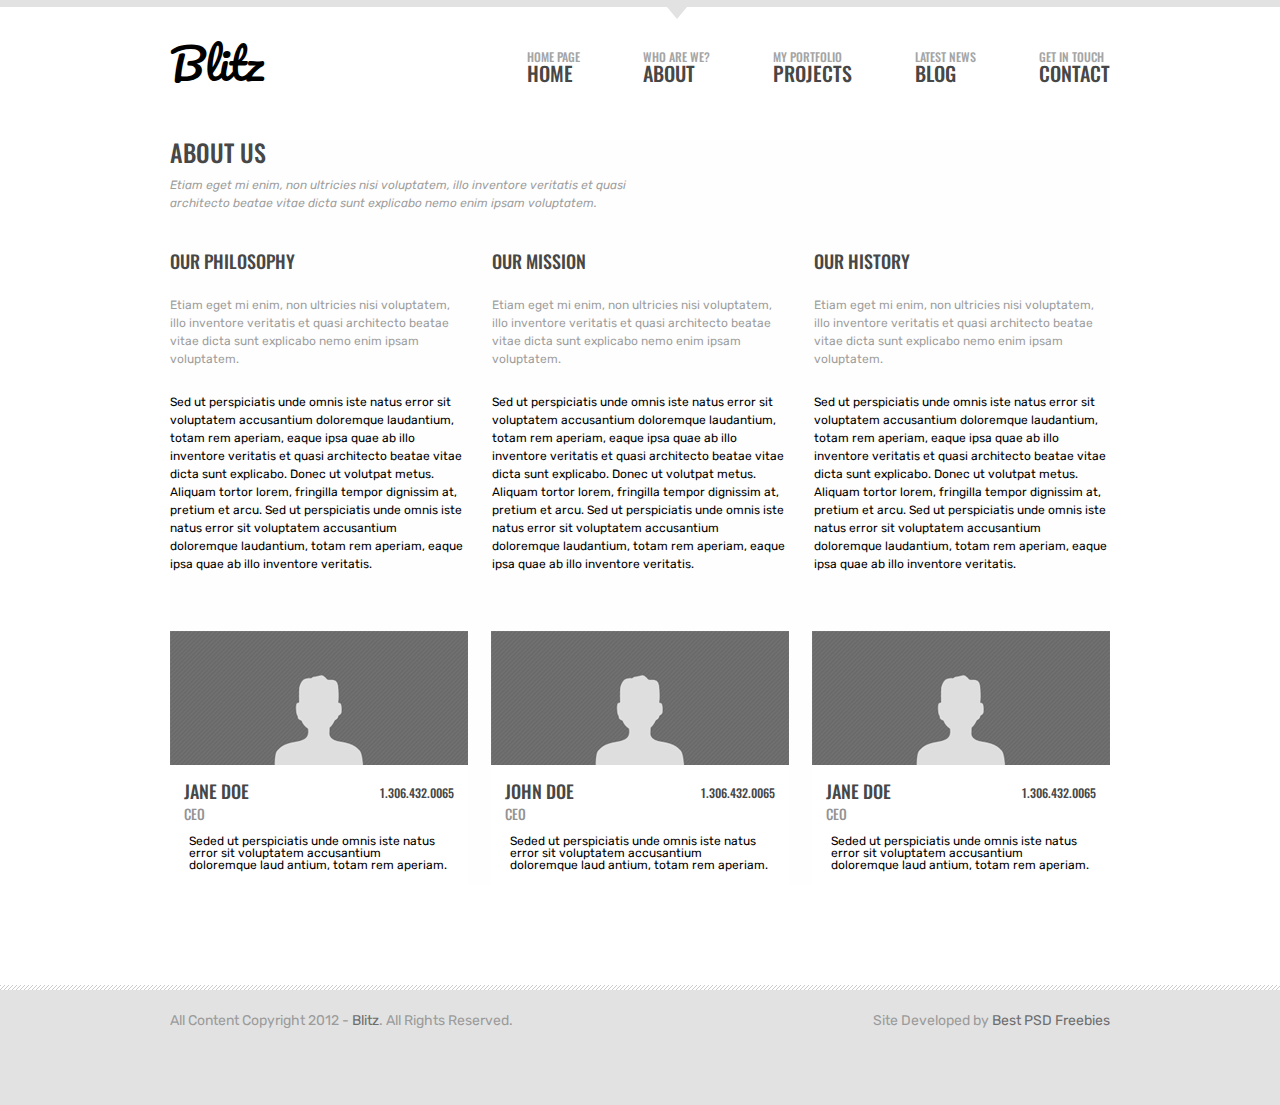
==== about.html @ 40678a4a "Blitz" ====
<!DOCTYPE html>
<html lang="en">
<head>
	<meta charset="UTF-8">
	<meta name="viewport" content="width=device-width, initial-scale=1">
	<link rel="stylesheet" href="css/style.css" />
	<link rel="stylesheet" href="https://use.fontawesome.com/releases/v5.7.1/css/all.css">
	<script type="text/javascript" src="js/jQuery.js"></script>
	<script type="text/javascript" src="js/script.js"></script>
	<link rel="preconnect" href="https://fonts.gstatic.com">
	<link href="https://fonts.googleapis.com/css2?family=Oswald:wght@400;500;600&family=Pacifico&family=Rubik&display=swap" rel="stylesheet">
	<title>Document</title>
</head>
<body>
<div class="tape"></div>
<header class="header">
	<div class="header__container container">
		<h1 class="header__logotype">Blitz</h1>
		<nav class="header__nav">
			<div class="header__column-nav">
				<span>home page</span>
				<a href="">home</a>
			</div>
			<div class="header__column-nav header__column-nav_focus">
				<span>who are we?</span>
				<a href="">about</a>
			</div>
			<div class="header__column-nav">
				<span>my portfolio</span>
				<a href="">projects</a>
			</div>
			<div class="header__column-nav">
				<span>latest news</span>
				<a href="">blog</a>
			</div>
			<div class="header__column-nav">
				<span>get in touch</span>
				<a href="">contact</a>
			</div>
		</nav>
	</div>
</header>
<section class="section-about container">
	<div class="section-about__header">
		<h2>ABOUT US</h2>
		<p>Etiam eget mi enim, non ultricies nisi voluptatem, illo inventore veritatis et quasi architecto beatae vitae dicta sunt explicabo nemo enim ipsam voluptatem.</p>
	</div>
	<div class="tape-futer"></div>
	<div class="about-info">
		<div class="about-info__row">
			<div class="about-info__column">
				<h3 class="about-info__head">OUR  PHILOSOPHY</h3>
				<p class="about-info__clarification">Etiam eget mi enim, non ultricies nisi voluptatem, illo inventore veritatis et quasi architecto beatae vitae dicta sunt explicabo nemo enim ipsam voluptatem.</p>
				<p class="about-info__text">Sed ut perspiciatis unde omnis iste natus error sit voluptatem accusantium doloremque laudantium, totam rem aperiam, eaque ipsa quae ab illo inventore veritatis et quasi architecto beatae vitae dicta sunt explicabo. Donec ut volutpat metus. Aliquam tortor lorem, fringilla tempor dignissim at, pretium et arcu. Sed ut perspiciatis unde omnis iste natus error sit voluptatem accusantium doloremque laudantium, totam rem aperiam, eaque ipsa quae ab illo inventore veritatis.</p>
			</div>
			<div class="about-info__column">
				<h3 class="about-info__head">OUR  MISSION</h3>
				<p class="about-info__clarification">Etiam eget mi enim, non ultricies nisi voluptatem, illo inventore veritatis et quasi architecto beatae vitae dicta sunt explicabo nemo enim ipsam voluptatem.</p>
				<p class="about-info__text">Sed ut perspiciatis unde omnis iste natus error sit voluptatem accusantium doloremque laudantium, totam rem aperiam, eaque ipsa quae ab illo inventore veritatis et quasi architecto beatae vitae dicta sunt explicabo. Donec ut volutpat metus. Aliquam tortor lorem, fringilla tempor dignissim at, pretium et arcu. Sed ut perspiciatis unde omnis iste natus error sit voluptatem accusantium doloremque laudantium, totam rem aperiam, eaque ipsa quae ab illo inventore veritatis.</p>
			</div>
			<div class="about-info__column">
				<h3 class="about-info__head">OUR  HISTORY</h3>
				<p class="about-info__clarification">Etiam eget mi enim, non ultricies nisi voluptatem, illo inventore veritatis et quasi architecto beatae vitae dicta sunt explicabo nemo enim ipsam voluptatem.</p>
				<p class="about-info__text">Sed ut perspiciatis unde omnis iste natus error sit voluptatem accusantium doloremque laudantium, totam rem aperiam, eaque ipsa quae ab illo inventore veritatis et quasi architecto beatae vitae dicta sunt explicabo. Donec ut volutpat metus. Aliquam tortor lorem, fringilla tempor dignissim at, pretium et arcu. Sed ut perspiciatis unde omnis iste natus error sit voluptatem accusantium doloremque laudantium, totam rem aperiam, eaque ipsa quae ab illo inventore veritatis.</p>
			</div>
		</div>
	</div>
	<div class="tape-futer"></div>
	<div class="team-about">
		<div class="team-about__row">
			<div class="team-about__column">
				<div class="participant">
					<img src="img/John_Doe.png" alt="" class="participant__photo">
					<h3 class="participant__name">JANE DOE</h3>
					<span class="participant__number">1.306.432.0065</span>
					<span class="participant__specialization">CEO</span>
					<p class="participant__info">Seded ut perspiciatis unde omnis iste natus error sit voluptatem accusantium doloremque laud antium, totam rem aperiam.</p>
				</div>
			</div>
			<div class="team-about__column">
				<div class="participant">
					<img src="img/John_Doe.png" alt="" class="participant__photo">
					<h3 class="participant__name">JOHN DOE</h3>
					<span class="participant__number">1.306.432.0065</span>
					<span class="participant__specialization">CEO</span>
					<p class="participant__info">Seded ut perspiciatis unde omnis iste natus error sit voluptatem accusantium doloremque laud antium, totam rem aperiam.</p>
				</div>
			</div>
			<div class="team-about__column">
				<div class="participant">
					<img src="img/John_Doe.png" alt="" class="participant__photo">
					<h3 class="participant__name">JANE DOE</h3>
					<span class="participant__number">1.306.432.0065</span>
					<span class="participant__specialization">CEO</span>
					<p class="participant__info">Seded ut perspiciatis unde omnis iste natus error sit voluptatem accusantium doloremque laud antium, totam rem aperiam.</p>
				</div>
			</div>
		</div>
	</div>
</section>
<div class="tape-footer"></div>
<footer class="footer">
	<div class="footer__container container">
		<p class="footer__copyrigt footer__copyrigt_left">All Content Copyright 2012 - <span>Blitz</span>. All Rights Reserved. </p>
		<p class="footer__copyrigt footer__copyrigt_right">Site Developed by <span>Best PSD Freebies</span></p>
	</div>
</footer>
</body>
</html>
---- css/style.css ----
@charset "UTF-8";
/*Обнуление*/
* {
  padding: 0;
  margin: 0;
  border: 0;
}

*, *:before, *:after {
  -webkit-box-sizing: border-box;
  box-sizing: border-box;
}

:focus, :active {
  outline: none;
}

a:focus, a:active {
  outline: none;
}

nav, footer, header, aside {
  display: block;
}

html, body {
  height: 100%;
  width: 100%;
  font-size: 100%;
  line-height: 1;
  font-size: 14px;
  -ms-text-size-adjust: 100%;
  -moz-text-size-adjust: 100%;
  -webkit-text-size-adjust: 100%;
}

input, button, textarea {
  font-family: inherit;
}

input::-ms-clear {
  display: none;
}

button {
  cursor: pointer;
}

button::-moz-focus-inner {
  padding: 0;
  border: 0;
}

a, a:visited {
  text-decoration: none;
}

a:hover {
  text-decoration: none;
}

ul li {
  list-style: none;
}

img {
  vertical-align: top;
}

h1, h2, h3, h4, h5, h6 {
  font-size: inherit;
  font-weight: inherit;
}

/*--------------------*/
.tape {
  width: 100%;
  height: 7px;
  background-color: #e2e2e2;
}

.container {
  max-width: 940px;
  margin: 0 auto;
}

.header {
  width: 100%;
  height: 133px;
}
.header__container {
  display: -webkit-box;
  display: -ms-flexbox;
  display: flex;
  -webkit-box-pack: justify;
      -ms-flex-pack: justify;
          justify-content: space-between;
}
.header__logotype {
  font-size: 42px;
  font-family: Pacifico;
  padding-top: 35px;
}
.header__nav {
  width: 583px;
  display: -webkit-box;
  display: -ms-flexbox;
  display: flex;
  -webkit-box-pack: justify;
      -ms-flex-pack: justify;
          justify-content: space-between;
  font-family: Oswald;
  text-transform: uppercase;
  font-weight: 500;
}
.header__column-nav {
  padding-top: 44px;
}
.header__column-nav_focus:after {
  width: 10px;
  content: "";
  display: block;
  border: 10px solid transparent;
  border-top: 12px solid #e2e2e2;
  margin: 0 auto;
  position: relative;
  top: -76px;
}
.header span {
  display: block;
  font-size: 12px;
  color: #a5a5a5;
}
.header a {
  display: block;
  font-size: 20px;
  color: #474747;
}

.tape-footer, .tape-post, .tape-sidebar {
  background-image: url("../img/footer-tape.png");
  background-repeat: repeat;
  width: 100%;
  height: 5px;
}

.tape-footer {
  margin-top: 100px;
}

.footer {
  font-family: Rubik;
  background-color: #e2e2e2;
  color: #9b9b9b;
  height: 115px;
}
.footer__container {
  display: -webkit-box;
  display: -ms-flexbox;
  display: flex;
  -webkit-box-pack: justify;
      -ms-flex-pack: justify;
          justify-content: space-between;
  padding-top: 24px;
}
.footer__copyrigt {
  display: block;
}
.footer span {
  color: #6e6e6e;
}

.slider {
  width: 940px;
  height: 520px;
}
.slider__window {
  width: 100%;
  height: 425px;
  overflow: hidden;
}
.slider__window:after {
  width: 12px;
  content: "";
  display: block;
  border: 12px solid transparent;
  border-bottom: 12px solid #fbfbfb;
  margin: 0 auto;
  position: relative;
  top: -96px;
}
.slider__tape {
  width: 3760px;
  height: 425px;
  -webkit-transition: -webkit-transform 0.2s linear;
  transition: -webkit-transform 0.2s linear;
  -o-transition: transform 0.2s linear;
  transition: transform 0.2s linear;
  transition: transform 0.2s linear, -webkit-transform 0.2s linear;
  display: -webkit-box;
  display: -ms-flexbox;
  display: flex;
}
.slider__viewport {
  width: 940px;
  height: 425px;
}
.slider #viewport_2 {
  background-color: #474643;
}
.slider #viewport_3 {
  background-color: #4C4B48;
}
.slider #viewport_4 {
  background-color: #744B48;
}
.slider__caption {
  display: inline-block;
  width: 217px;
  height: 72px;
  position: relative;
  top: -72px;
  z-index: 5;
  background-color: #444444;
  opacity: 0.9;
}
.slider__caption .item-caption {
  font-family: Oswald;
  display: block;
  margin-left: 16px;
  font-size: 14px;
  color: #9a9a9a;
  text-transform: uppercase;
  margin-top: 14px;
}
.slider__caption .item-caption_bottom {
  display: block;
  font-size: 28px;
  margin-top: 5px;
  color: white;
}
.slider__labels {
  display: inline-block;
  height: 29px;
  width: 140px;
  position: relative;
  top: -72px;
  left: 580px;
}
.slider__label {
  display: inline-block;
  margin-top: 12px;
  width: 23px;
  height: 5px;
  background-color: white;
  margin-right: 7px;
  -webkit-transition: background-color 0.2s linear;
  -o-transition: background-color 0.2s linear;
  transition: background-color 0.2s linear;
}
.slider__label_focus {
  background-color: #444444;
}
.slider__clarification {
  width: 100%;
  height: 95px;
  background-color: #fbfbfb;
}
.slider__clarification span {
  display: block;
  font-family: Oswald;
  font-size: 16px;
  color: #474747;
  padding-top: 20px;
  margin-left: 17px;
  font-weight: 700;
  text-transform: uppercase;
}
.slider__clarification p {
  display: block;
  font-family: Rubik;
  font-size: 12px;
  color: #474747;
  margin-top: 16px;
  margin-left: 17px;
}

.info {
  margin-top: 71px;
}
.info__row {
  width: 100%;
  display: -webkit-box;
  display: -ms-flexbox;
  display: flex;
  -webkit-box-pack: justify;
      -ms-flex-pack: justify;
          justify-content: space-between;
  font-family: Rubik;
}
.info__column {
  width: 275px;
  color: #414141;
}
.info__column i {
  display: inline-block;
  font-size: 38px;
  font-weight: 800;
  position: relative;
  top: -3px;
  color: #9a9a9a;
}
.info__column h2 {
  display: inline-block;
  width: 184px;
  height: 42px;
  font-size: 20px;
  text-transform: uppercase;
  font-family: Oswald;
  font-weight: 600;
  margin-left: 30px;
  line-height: 1.2;
  color: #464646;
}
.info__column p {
  margin-top: 33px;
}
.info__column a {
  font-size: 12px;
  font-family: Oswald;
  color: #474747;
  display: block;
  margin-top: 22px;
  font-weight: 600;
}
.info__column a i {
  font-size: 17px;
  position: relative;
  top: 2px;
  color: #474747;
}

.portfolio {
  font-family: Oswald;
  text-transform: uppercase;
  margin-top: 67px;
  margin-bottom: 70px;
}
.portfolio__header {
  display: block;
  width: 100%;
  height: 29px;
  text-align: center;
  font-size: 18px;
  background-image: url("../img/tape.PNG");
  background-repeat: repeat;
}
.portfolio__header span {
  display: block;
  width: 186px;
  height: 100%;
  padding-top: 15px;
  background-color: white;
  margin: 0 auto;
  line-height: 0;
  font-weight: 600;
  color: #474747;
}
.portfolio__row {
  display: -webkit-box;
  display: -ms-flexbox;
  display: flex;
  -webkit-box-pack: justify;
      -ms-flex-pack: justify;
          justify-content: space-between;
  margin-top: 52px;
}
.portfolio__column {
  width: 220px;
}
.portfolio__column img {
  width: 100%;
  height: 120px;
}
.portfolio__column h3 {
  size: 14px;
  font-weight: 500;
  margin-top: 16px;
}
.portfolio__column p {
  text-transform: none;
  font-size: 12px;
  font-family: Rubik;
  color: #414141;
  margin-top: 17px;
}
.portfolio__column a {
  font-size: 12px;
  font-family: Oswald;
  color: #474747;
  display: block;
  margin-top: 22px;
  font-weight: 600;
}
.portfolio__column a i {
  font-size: 17px;
  position: relative;
  top: 2px;
  color: #474747;
}

.pagination {
  width: 143px;
  height: 5px;
  margin-top: 70px;
  display: -webkit-box;
  display: -ms-flexbox;
  display: flex;
  -webkit-box-pack: justify;
      -ms-flex-pack: justify;
          justify-content: space-between;
}
.pagination__item {
  width: 23px;
  height: 100%;
  background-color: #9a9a9a;
}
.pagination__item_focus {
  background-color: #e8e6e6;
}

.section-about, .section-blog, .section-contact, .section-projects {
  background-color: #FEFEFE;
}
.section-about__header h2, .section-blog__header h2, .section-contact__header h2, .section-projects__header h2 {
  display: block;
  font-size: 24px;
  color: #474747;
  font-family: Oswald;
  font-weight: 500;
}
.section-about__header p, .section-blog__header p, .section-contact__header p, .section-projects__header p {
  display: block;
  width: 518px;
  font-family: Rubik;
  font-size: 12px;
  font-style: italic;
  color: #9e9e9e;
  margin-top: 12px;
  margin-bottom: 13px;
  line-height: 1.5;
}

.about-info {
  width: 100%;
  margin-top: 40px;
  margin-bottom: 58px;
}
.about-info__row {
  width: 100%;
  display: -webkit-box;
  display: -ms-flexbox;
  display: flex;
  -webkit-box-pack: justify;
      -ms-flex-pack: justify;
          justify-content: space-between;
}
.about-info__column {
  width: 296px;
}
.about-info__head {
  display: block;
  font-size: 18px;
  color: #474747;
  font-family: Oswald;
  font-weight: 500;
}
.about-info__clarification {
  margin-top: 26px;
  margin-bottom: 25px;
  font-family: rubik;
  line-height: 1.5;
  font-size: 12px;
  color: #9e9e9e;
}
.about-info__text {
  font-family: rubik;
  line-height: 1.5;
  font-size: 12px;
}

.team-about {
  margin-bottom: 70px;
}
.team-about__row {
  width: 100%;
  display: -webkit-box;
  display: -ms-flexbox;
  display: flex;
  -webkit-box-pack: justify;
      -ms-flex-pack: justify;
          justify-content: space-between;
  margin-top: 57px;
}
.team-about__column {
  width: 298px;
  background-color: white;
}

.participant__name {
  display: block;
  font-size: 18px;
  color: #474747;
  font-family: Oswald;
  font-weight: 500;
  margin-top: 17px;
  margin-bottom: 7px;
  margin-left: 14px;
}
.participant__specialization {
  color: #949393;
  display: block;
  font-size: 14px;
  font-family: Oswald;
  font-weight: 450;
  margin-left: 14px;
}
.participant__number {
  display: block;
  font-size: 12px;
  color: #474747;
  font-family: Oswald;
  font-weight: 500;
  float: right;
  margin-right: 14px;
  position: relative;
  top: -20px;
}
.participant__info {
  display: block;
  margin: 14px 19px;
  margin-bottom: 14px;
  font-family: rubik;
  font-size: 12px;
}

.section-blog__posts-container {
  width: 650px;
}

.post {
  margin-bottom: 54px;
}
.post__title {
  display: block;
  margin-top: 45px;
  color: #464646;
  text-transform: uppercase;
  font-family: Oswald;
  font-size: 15px;
  font-weight: 500;
}
.post__image {
  margin-top: 21px;
}
.post__meta {
  margin-left: 2px;
  margin-top: 28px;
  width: 120px;
}
.post__data {
  display: -webkit-box;
  display: -ms-flexbox;
  display: flex;
  -webkit-box-pack: justify;
      -ms-flex-pack: justify;
          justify-content: space-between;
}
.post .item-meta {
  color: #464646;
  text-transform: uppercase;
  font-family: Oswald;
  font-size: 12px;
  font-weight: 500;
  line-height: 20px;
}
.post .item-meta span {
  display: block;
  font-family: Rubik;
  text-transform: none;
  color: #bababa;
}
.post__text {
  width: 500px;
  margin-left: 20px;
  margin-top: 13px;
}
.post__paragraph {
  line-height: 14px;
  font-family: Rubik;
  font-size: 12px;
  color: #414141;
  margin-top: 20px;
}

.sidebar {
  margin-top: 39px;
  float: right;
  width: 218px;
  height: 50px;
}
.sidebar__item {
  margin-top: 21px;
}
.sidebar__item p {
  font-family: Rubik;
  font-size: 12px;
  color: #464646;
  padding-top: 21px;
}
.sidebar__head {
  font-size: 12px;
  font-family: Oswald;
  text-transform: uppercase;
  margin-bottom: 13px;
}
.sidebar__categories {
  margin-top: 20px;
  font-family: Rubik;
  color: #464646;
  font-size: 12px;
}

.link-to-master {
  margin-top: 20px;
  display: inline-block;
  font-family: Rubik;
  font-style: 12px;
  line-height: 1.17;
  color: #464646;
}
.link-to-master__excretion {
  color: #bababa;
}
.link-to-master__time {
  display: block;
  margin-top: 7px;
}

.sidebar__item_links .tape-sidebar {
  margin-bottom: 0;
}

.section-contact__header {
  width: 658px;
}

.contact-container {
  width: 658px;
}
.contact-container__text {
  font-family: Rubik;
  color: #464646;
  font-size: 12px;
  line-height: 1.5;
  margin-top: 25px;
}
.contact-container__text_p2 {
  margin-top: 15px;
}
.contact-container input::-moz-placeholder {
  color: #c6c6c6;
}
.contact-container input::-webkit-input-placeholder {
  color: #c6c6c6;
}
.contact-container textarea::-moz-placeholder {
  color: #c6c6c6;
}
.contact-container textarea::-webkit-input-placeholder {
  color: #c6c6c6;
}

.data-message {
  display: block;
  width: 216px;
  height: 33px;
  border: solid 1px #eeeeee;
  background-color: #fafafa;
  margin: 12px;
  margin-left: 0;
  padding: 11px 13px;
  color: #464646;
  font-family: Oswald;
  font-weight: 500;
}

.data-message_first-name {
  margin-top: 38px;
}

.data-message_message {
  width: 492px;
  height: 203px;
  resize: none;
}

.submit {
  background-color: #FEFEFE;
  font-family: Oswald;
  font-weight: 500;
}

.section-projects__header {
  width: 658px;
}

.projects__continer {
  width: 658px;
}
.projects__navigation {
  margin: 20px 0;
}
.projects__link-navigation {
  font-family: Oswald;
  color: #474747;
}
.projects__link-navigation:before {
  display: inline-block;
  content: "";
  height: 100%;
  width: 1px;
  background-color: #474747;
  height: 12px;
  margin: 0 10px;
}
.projects__link-navigation_first:before {
  display: none;
}
.projects__link-navigation_focus {
  color: #9a9a9a;
}
.projects__grid {
  display: -ms-grid;
  display: grid;
  width: 658px;
  -ms-grid-columns: 1fr 18px 1fr 18px 1fr;
  grid-template-columns: 1fr 1fr 1fr;
  grid-gap: 18px;
}
.projects img {
  display: block;
  height: 100%;
}
.projects__text-cell {
  padding: 10px;
  bottom: 1px solid #f8f8f8;
  border: solid 1px #f8f8f8;
}
.projects__text-cell h3 {
  text-transform: uppercase;
  font-family: Oswald;
  font-size: 16px;
  font-weight: 500;
  color: #474747;
}
.projects__text-cell span {
  text-transform: uppercase;
  font-family: Oswald;
  font-size: 12px;
  line-height: 1.5;
  font-weight: 500;
  color: #949393;
}
.projects__text-cell p {
  margin-top: 10px;
  font-family: Rubik;
  font-size: 12px;
  line-height: 1.33;
  color: #515151;
}
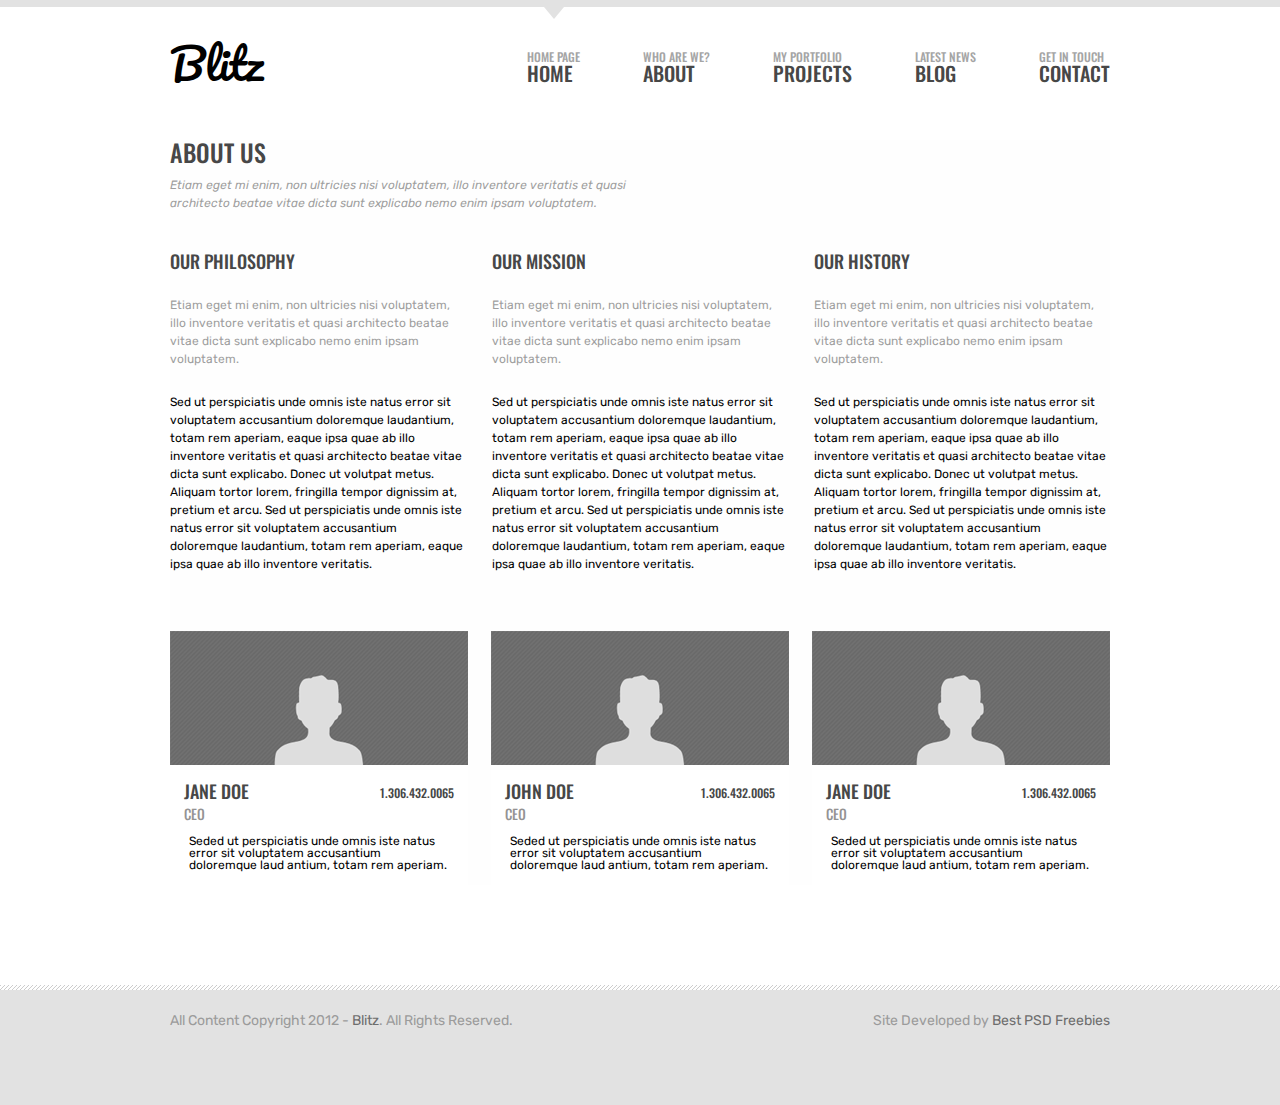
==== commit 8e3b42fd: "Update about.html" ====
--- a/about.html
+++ b/about.html
@@ -17,25 +17,25 @@
 	<div class="header__container container">
 		<h1 class="header__logotype">Blitz</h1>
 		<nav class="header__nav">
+			<div class="header__column-nav header__column-nav_focus">
+				<span>home page</span>
+				<a href="https://listochekfikusa.github.io/Blitz/index.html">home</a>
+			</div>
 			<div class="header__column-nav">
-				<span>home page</span>
-				<a href="">home</a>
-			</div>
-			<div class="header__column-nav header__column-nav_focus">
 				<span>who are we?</span>
-				<a href="">about</a>
+				<a href="https://listochekfikusa.github.io/Blitz/about.html">about</a>
 			</div>
 			<div class="header__column-nav">
 				<span>my portfolio</span>
-				<a href="">projects</a>
+				<a href="https://listochekfikusa.github.io/Blitz/projects.html">projects</a>
 			</div>
 			<div class="header__column-nav">
 				<span>latest news</span>
-				<a href="">blog</a>
+				<a href="https://listochekfikusa.github.io/Blitz/blog.html">blog</a>
 			</div>
 			<div class="header__column-nav">
 				<span>get in touch</span>
-				<a href="">contact</a>
+				<a href="https://listochekfikusa.github.io/Blitz/contact.html">contact</a>
 			</div>
 		</nav>
 	</div>
@@ -106,4 +106,4 @@
 	</div>
 </footer>
 </body>
-</html>+</html>
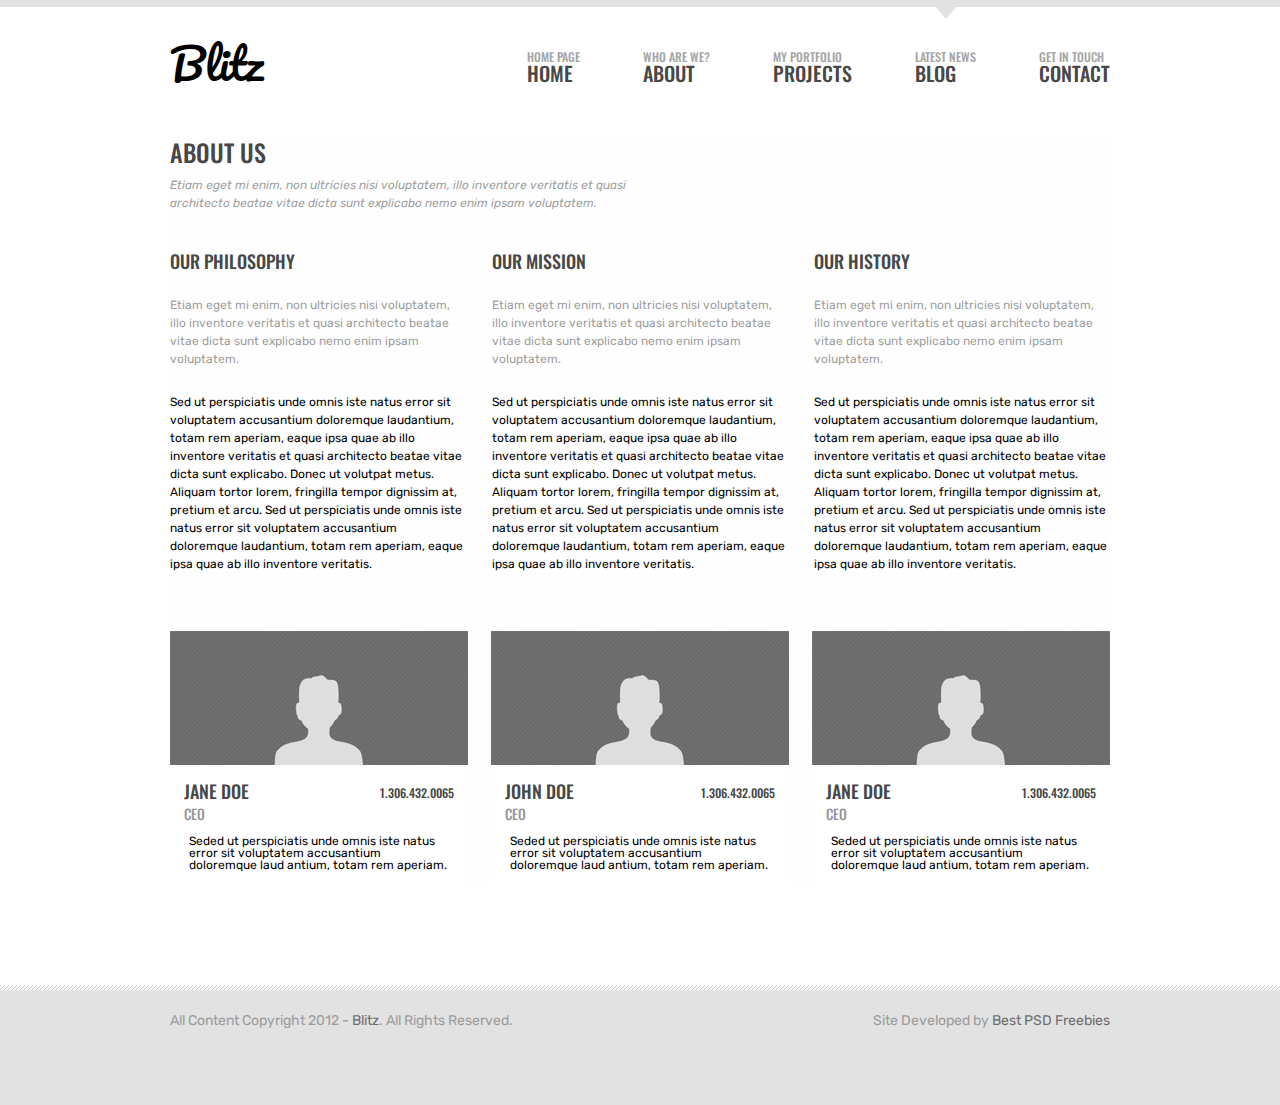
==== commit 2e887f86: "Update about.html" ====
--- a/about.html
+++ b/about.html
@@ -17,7 +17,7 @@
 	<div class="header__container container">
 		<h1 class="header__logotype">Blitz</h1>
 		<nav class="header__nav">
-			<div class="header__column-nav header__column-nav_focus">
+			<div class="header__column-nav">
 				<span>home page</span>
 				<a href="https://listochekfikusa.github.io/Blitz/index.html">home</a>
 			</div>
@@ -29,7 +29,7 @@
 				<span>my portfolio</span>
 				<a href="https://listochekfikusa.github.io/Blitz/projects.html">projects</a>
 			</div>
-			<div class="header__column-nav">
+			<div class="header__column-nav header__column-nav_focus">
 				<span>latest news</span>
 				<a href="https://listochekfikusa.github.io/Blitz/blog.html">blog</a>
 			</div>
